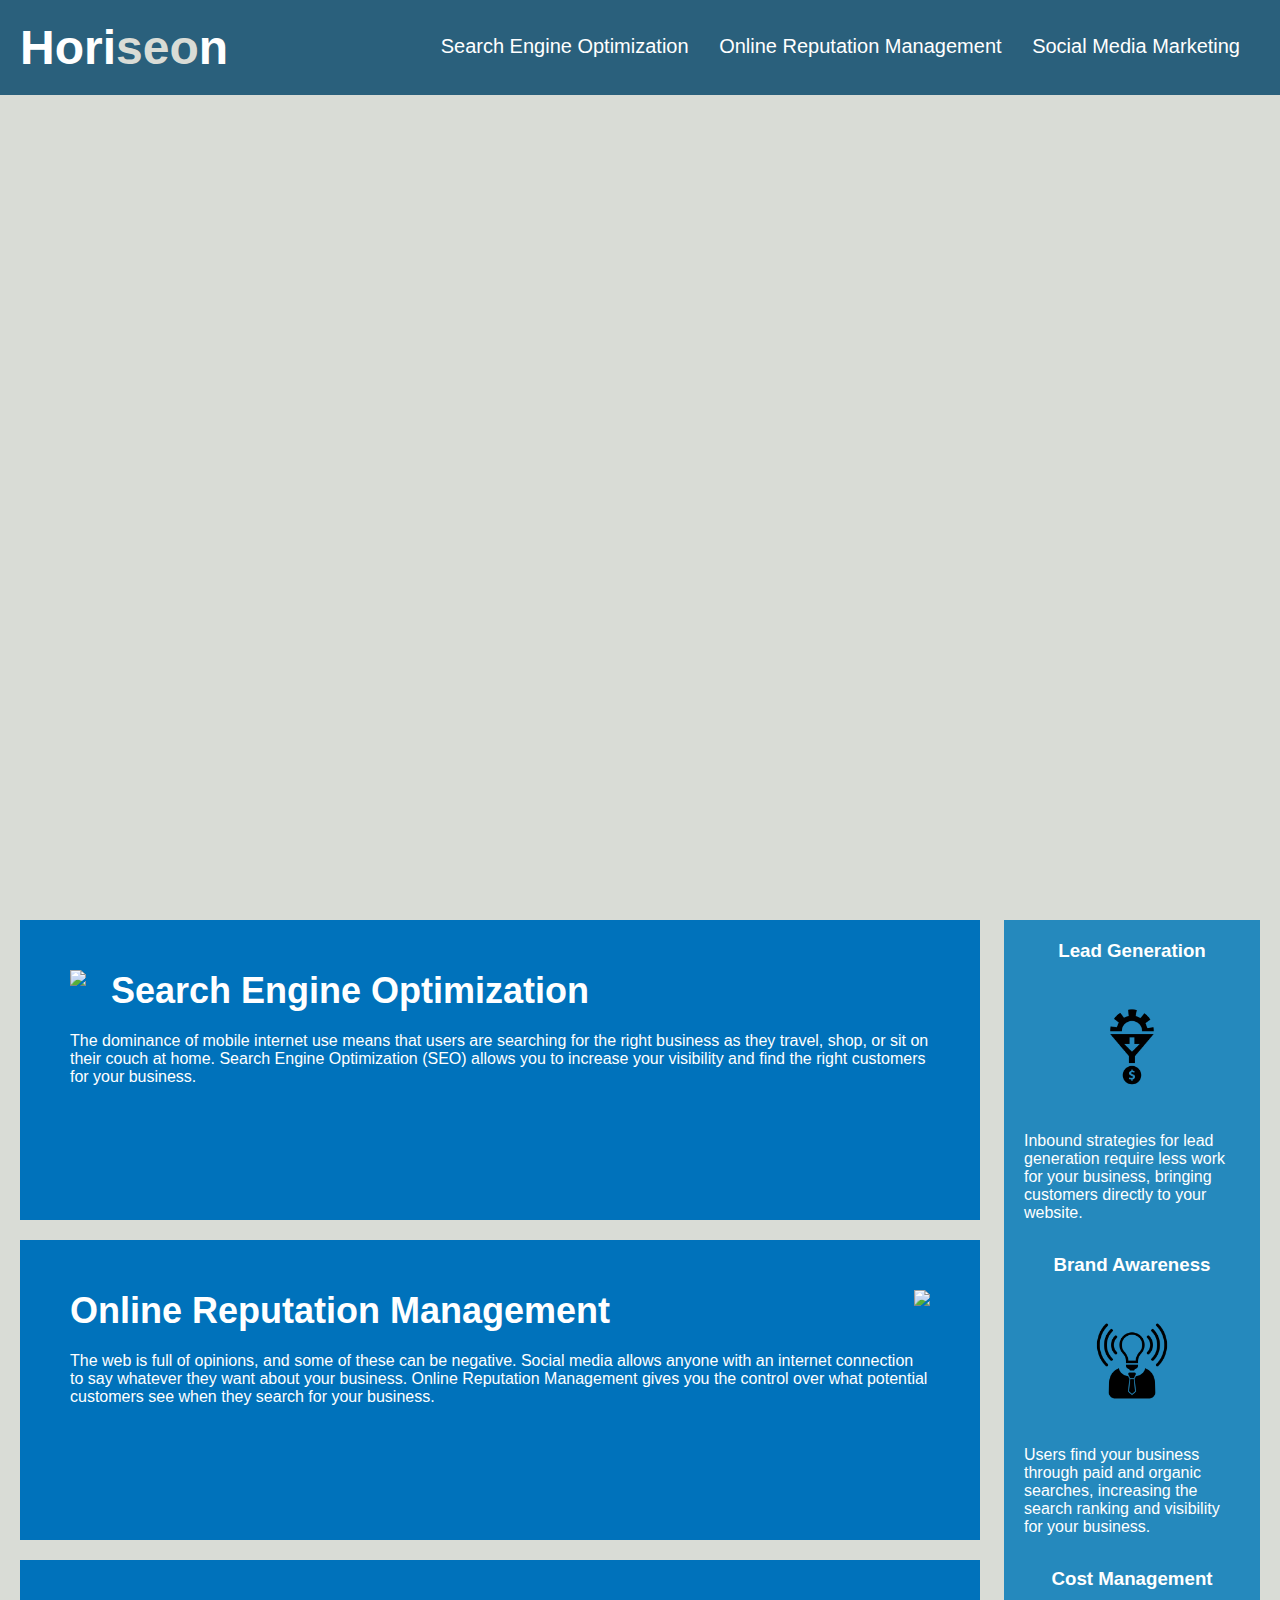
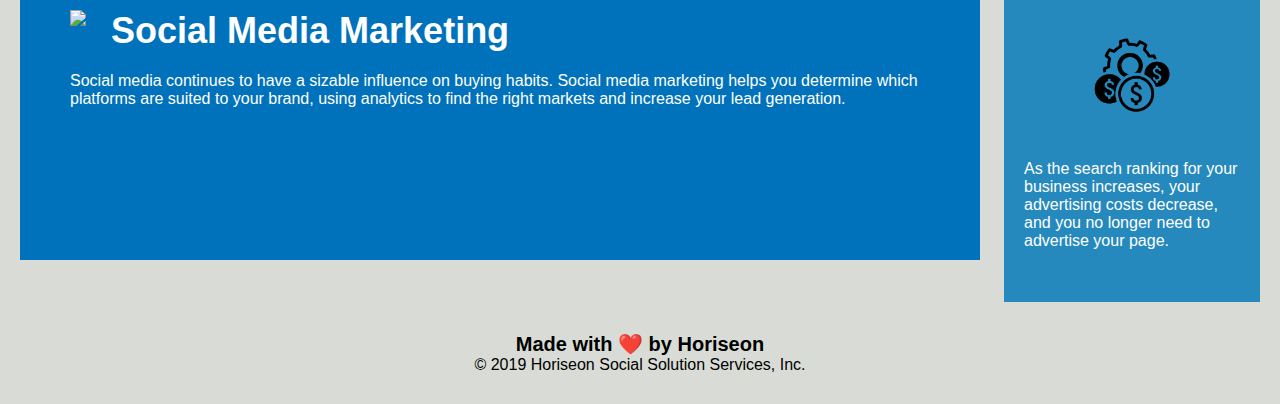
==== 02-Homework/Develop/index.html @ 2c712520 "initial commit" ====
<!DOCTYPE html>
<html lang="en-us">

<head>
    <meta charset="UTF-8" />
    <link rel="stylesheet" href="./assets/css/style.css">
    <title>website</title>
</head>

<body>
    <div class="header">
        <h1>Hori<span class="seo">seo</span>n</h1>
        <div>
            <ul>
                <li>
                    <a href="#search-engine-optimization">Search Engine Optimization</a>
                </li>
                <li>
                    <a href="#online-reputation-management">Online Reputation Management</a>
                </li>
                <li>
                    <a href="#social-media-marketing">Social Media Marketing</a>
                </li>
            </ul>
        </div>
    </div>
    <div class="hero"></div>
    <div class="content">
        <div class="search-engine-optimization">
            <img src="./assets/images/search-engine-optimization.jpg" class="float-left" />
            <h2>Search Engine Optimization</h2>
            <p>
                The dominance of mobile internet use means that users are searching for the right business as they travel, shop, or sit on their couch at home. Search Engine Optimization (SEO) allows you to increase your visibility and find the right customers for your business.
            </p>
        </div>
        <div id="online-reputation-management" class="online-reputation-management">
            <img src="./assets/images/online-reputation-management.jpg" class="float-right" />
            <h2>Online Reputation Management</h2>
            <p>
                The web is full of opinions, and some of these can be negative. Social media allows anyone with an internet connection to say whatever they want about your business. Online Reputation Management gives you the control over what potential customers see when they search for your business.
            </p>
        </div>
        <div id="social-media-marketing" class="social-media-marketing">
            <img src="./assets/images/social-media-marketing.jpg" class="float-left" />
            <h2>Social Media Marketing</h2>
            <p>
                Social media continues to have a sizable influence on buying habits. Social media marketing helps you determine which platforms are suited to your brand, using analytics to find the right markets and increase your lead generation.
            </p>
        </div>
    </div>
    <div class="benefits">
        <div class="benefit-lead">
            <h3>Lead Generation</h3>
            <img src="./assets/images/lead-generation.png" />
            <p>
                Inbound strategies for lead generation require less work for your business, bringing customers directly to your website.
            </p>
        </div>
        <div class="benefit-brand">
            <h3>Brand Awareness</h3>
            <img src="./assets/images/brand-awareness.png" />
            <p>
                Users find your business through paid and organic searches, increasing the search ranking and visibility for your business.
            </p>
        </div>
        <div class="benefit-cost">
            <h3>Cost Management</h3>
            <img src="./assets/images/cost-management.png"></img>
            <p>
                As the search ranking for your business increases, your advertising costs decrease, and you no longer need to advertise your page.
            </p>
        </div>
    </div>
    <div class="footer">
        <h2>Made with ❤️️ by Horiseon</h2>
        <p>
            &copy; 2019 Horiseon Social Solution Services, Inc.
        </p>
    </div>
</body>

</html>
---- 02-Homework/Develop/assets/css/style.css ----
* {
    box-sizing: border-box;
    padding: 0;
    margin: 0;
}

body {
    background-color: #d9dcd6;
}

.header {
    padding: 20px;
    font-family: 'Trebuchet MS', 'Lucida Sans Unicode', 'Lucida Grande', 'Lucida Sans', Arial, sans-serif;
    background-color: #2a607c;
    color: #ffffff;
}

.header h1 {
    display: inline-block;
    font-size: 48px;
}

.header h1 .seo {
    color: #d9dcd6;
}

.header div {
    padding-top: 15px;
    margin-right: 20px;
    float: right;
    font-family: 'Gill Sans', 'Gill Sans MT', Calibri, 'Trebuchet MS', sans-serif;
    font-size: 20px;
}

.header div ul {
    list-style-type: none;
}

.header div ul li {
    display: inline-block;
    margin-left: 25px;
}

a {
    color: #ffffff;
    text-decoration: none;
}

p {
    font-size: 16px;
}

.hero {
    height: 800px;
    width: 100%;
    margin-bottom: 25px;
    background-image: url("../images/digital-marketing-meeting.jpg");
    background-size: cover;
    background-position: center;
}

.float-left {
    float: left;
    margin-right: 25px;
}

.float-right {
    float: right;
    margin-left: 25px;
}

.content {
    width: 75%;
    display: inline-block;
    margin-left: 20px;
}

.benefits {
    margin-right: 20px;
    padding: 20px;
    clear: both;
    float: right;
    width: 20%;
    height: 100%;
    font-family: 'Gill Sans', 'Gill Sans MT', Calibri, 'Trebuchet MS', sans-serif;
    background-color: #2589bd;
}

.benefit-lead {
    margin-bottom: 32px;
    color: #ffffff;
}

.benefit-brand {
    margin-bottom: 32px;
    color: #ffffff;
}

.benefit-cost {
    margin-bottom: 32px;
    color: #ffffff;
}

.benefit-lead h3 {
    margin-bottom: 10px;
    text-align: center;
}

.benefit-brand h3 {
    margin-bottom: 10px;
    text-align: center;
}

.benefit-cost h3 {
    margin-bottom: 10px;
    text-align: center;
}

.benefit-lead img {
    display: block;
    margin: 10px auto;
    max-width: 150px;
}

.benefit-brand img {
    display: block;
    margin: 10px auto;
    max-width: 150px;
}

.benefit-cost img {
    display: block;
    margin: 10px auto;
    max-width: 150px;
}

.search-engine-optimization {
    margin-bottom: 20px;
    padding: 50px;
    height: 300px;
    font-family: 'Gill Sans', 'Gill Sans MT', Calibri, 'Trebuchet MS', sans-serif;
    background-color: #0072bb;
    color: #ffffff;
}

.online-reputation-management {
    margin-bottom: 20px;
    padding: 50px;
    height: 300px;
    font-family: 'Gill Sans', 'Gill Sans MT', Calibri, 'Trebuchet MS', sans-serif;
    background-color: #0072bb;
    color: #ffffff;
}

.social-media-marketing {
    margin-bottom: 20px;
    padding: 50px;
    height: 300px;
    font-family: 'Gill Sans', 'Gill Sans MT', Calibri, 'Trebuchet MS', sans-serif;
    background-color: #0072bb;
    color: #ffffff;
}

.search-engine-optimization img {
    max-height: 200px;
}

.online-reputation-management img {
    max-height: 200px;
}

.social-media-marketing img {
    max-height: 200px;
}

.search-engine-optimization h2 {
    margin-bottom: 20px;
    font-size: 36px;
}

.online-reputation-management h2 {
    margin-bottom: 20px;
    font-size: 36px;
}

.social-media-marketing h2 {
    margin-bottom: 20px;
    font-size: 36px;
}

.footer {
    padding: 30px;
    clear: both;
    font-family: 'Trebuchet MS', 'Lucida Sans Unicode', 'Lucida Grande', 'Lucida Sans', Arial, sans-serif;
    text-align: center;
}

.footer h2 {
    font-size: 20px;
}
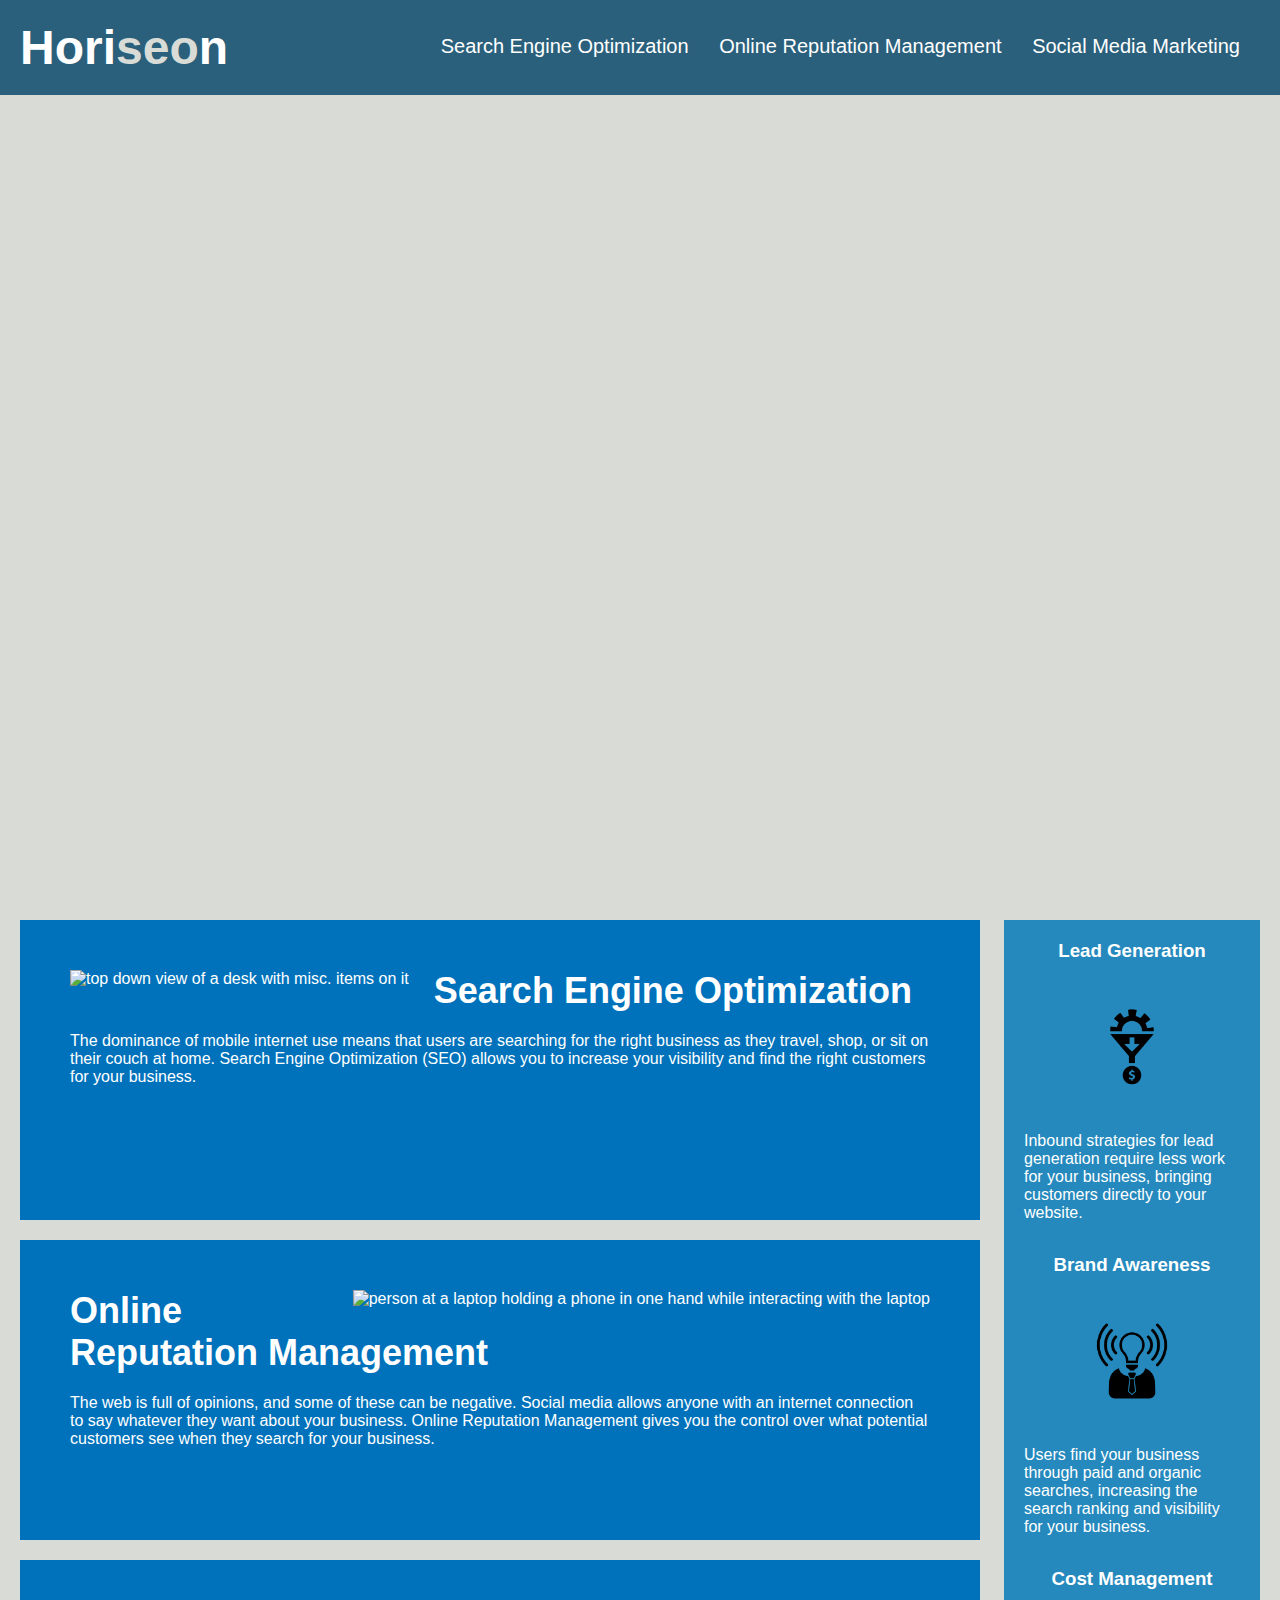
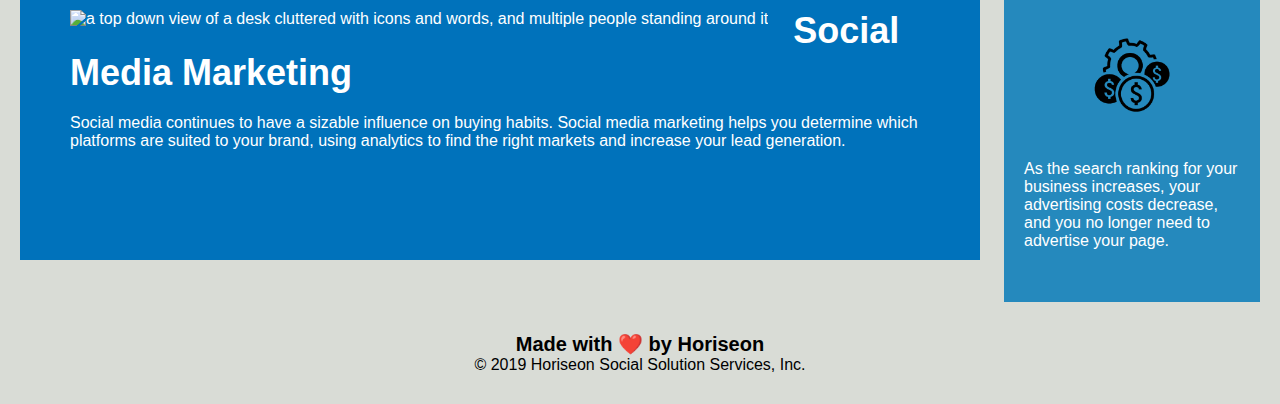
==== commit 7a97f9e0: "added alt attributes to the images and checked all indentation in index.html" ====
--- a/02-Homework/Develop/index.html
+++ b/02-Homework/Develop/index.html
@@ -26,22 +26,31 @@
     </div>
     <div class="hero"></div>
     <div class="content">
-        <div class="search-engine-optimization">
-            <img src="./assets/images/search-engine-optimization.jpg" class="float-left" />
+        <div id="search-engine-optimization" class="search-engine-optimization">
+            <img 
+            src="./assets/images/search-engine-optimization.jpg" class="float-left" 
+            alt="top down view of a desk with misc. items on it"
+            />
             <h2>Search Engine Optimization</h2>
             <p>
                 The dominance of mobile internet use means that users are searching for the right business as they travel, shop, or sit on their couch at home. Search Engine Optimization (SEO) allows you to increase your visibility and find the right customers for your business.
             </p>
         </div>
         <div id="online-reputation-management" class="online-reputation-management">
-            <img src="./assets/images/online-reputation-management.jpg" class="float-right" />
+            <img 
+            src="./assets/images/online-reputation-management.jpg" class="float-right" 
+            alt= "person at a laptop holding a phone in one hand while interacting with the laptop"
+            />
             <h2>Online Reputation Management</h2>
             <p>
                 The web is full of opinions, and some of these can be negative. Social media allows anyone with an internet connection to say whatever they want about your business. Online Reputation Management gives you the control over what potential customers see when they search for your business.
             </p>
         </div>
         <div id="social-media-marketing" class="social-media-marketing">
-            <img src="./assets/images/social-media-marketing.jpg" class="float-left" />
+            <img 
+            src="./assets/images/social-media-marketing.jpg" class="float-left" 
+            alt="a top down view of a desk cluttered with icons and words, and multiple people standing around it"
+            />
             <h2>Social Media Marketing</h2>
             <p>
                 Social media continues to have a sizable influence on buying habits. Social media marketing helps you determine which platforms are suited to your brand, using analytics to find the right markets and increase your lead generation.
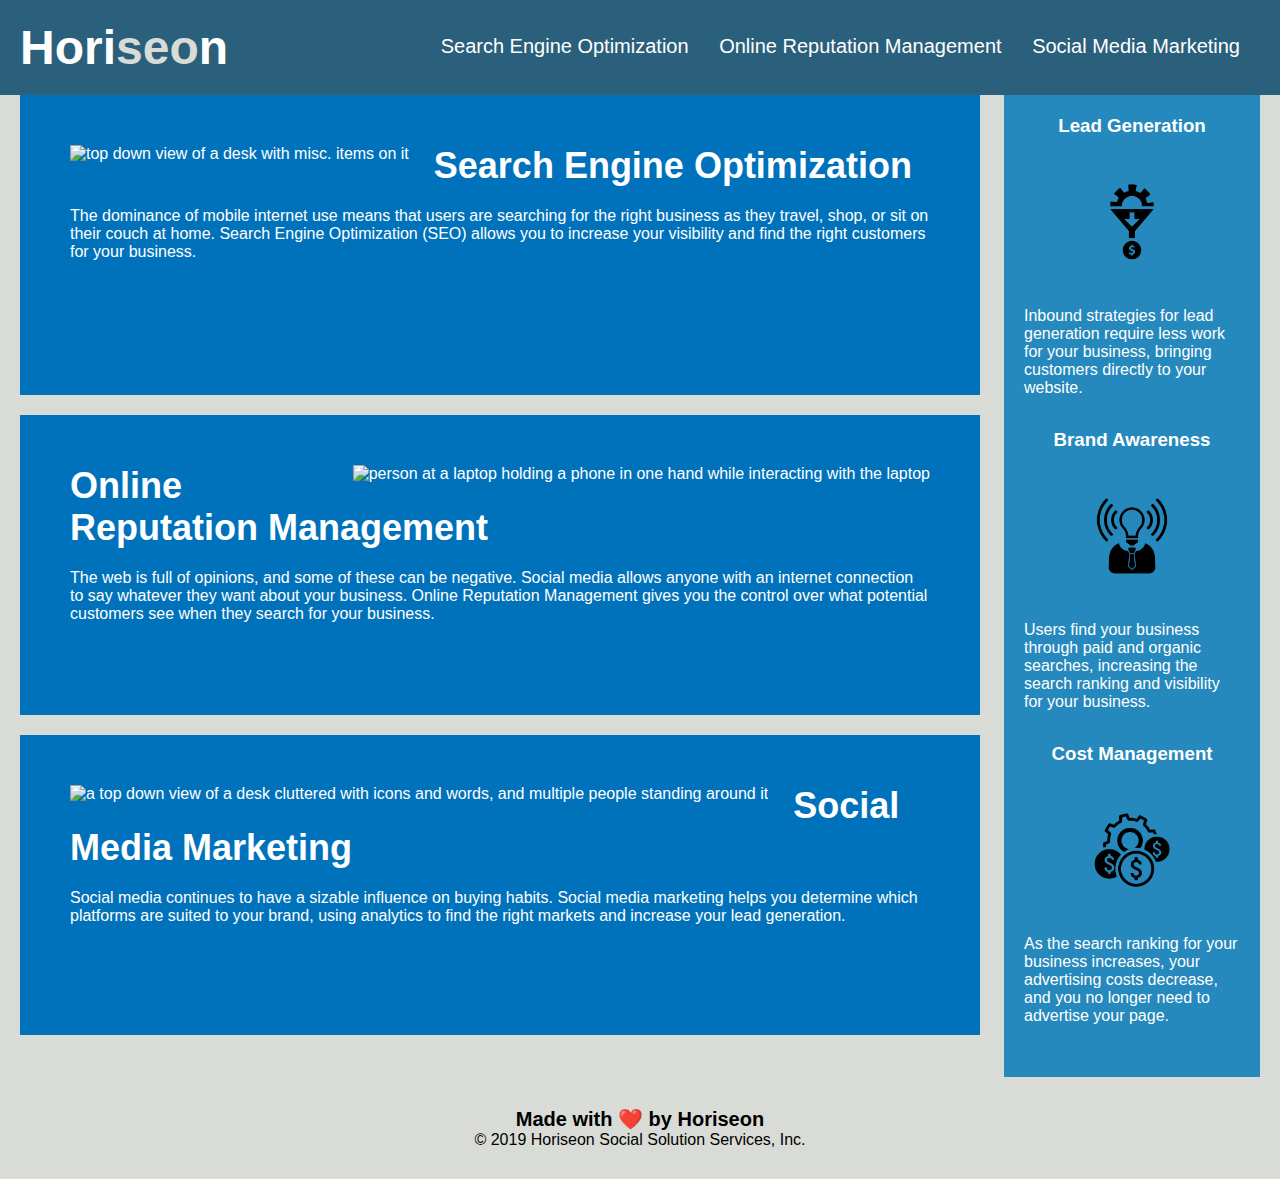
==== commit c727ce32: "changed title of page and changed class name of the div that holds the cover image" ====
--- a/02-Homework/Develop/index.html
+++ b/02-Homework/Develop/index.html
@@ -4,7 +4,7 @@
 <head>
     <meta charset="UTF-8" />
     <link rel="stylesheet" href="./assets/css/style.css">
-    <title>website</title>
+    <title>Horiseon </title>
 </head>
 
 <body>
@@ -24,7 +24,7 @@
             </ul>
         </div>
     </div>
-    <div class="hero"></div>
+    <div class="cover-image"></div>
     <div class="content">
         <div id="search-engine-optimization" class="search-engine-optimization">
             <img 
